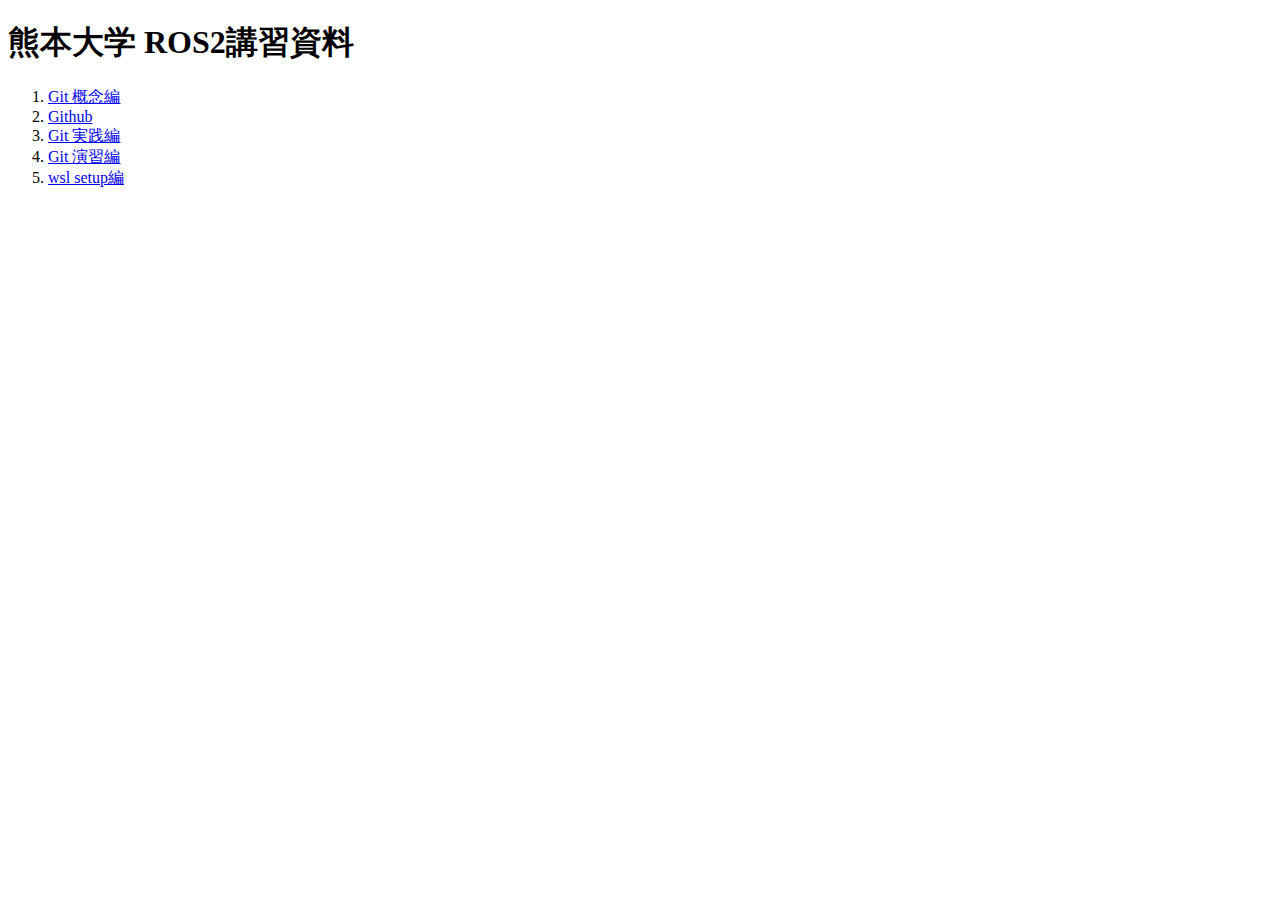
==== index.html @ cc86f921 "add page" ====
<!DOCTYPE html>
<html lang="en">
<head>
    <meta charset="UTF-8">
    <meta name="viewport" content="width=device-width, initial-scale=1.0">
    <link rel="stylesheet" type="text/css" href="src/top.css">
    <title>Top Page</title>
</head>
<body>
    <h1>熊本大学 ROS2講習資料</h1>
    <ol>
        <li><a href="pages/git/ConceptOfGit.html">Git 概念編</a></li>
        <li><a href="pages/git/git.html">Github</a></li>
        <li><a href="pages/git/PracticeGit.html">Git 実践編</a></li>
        <li><a href="pages/git/practiceGit1.html">Git 演習編</a></li>
        <li><a href="pages/wsl/setup.html">wsl setup編</a></li>
    </ol>
</body>
</html>
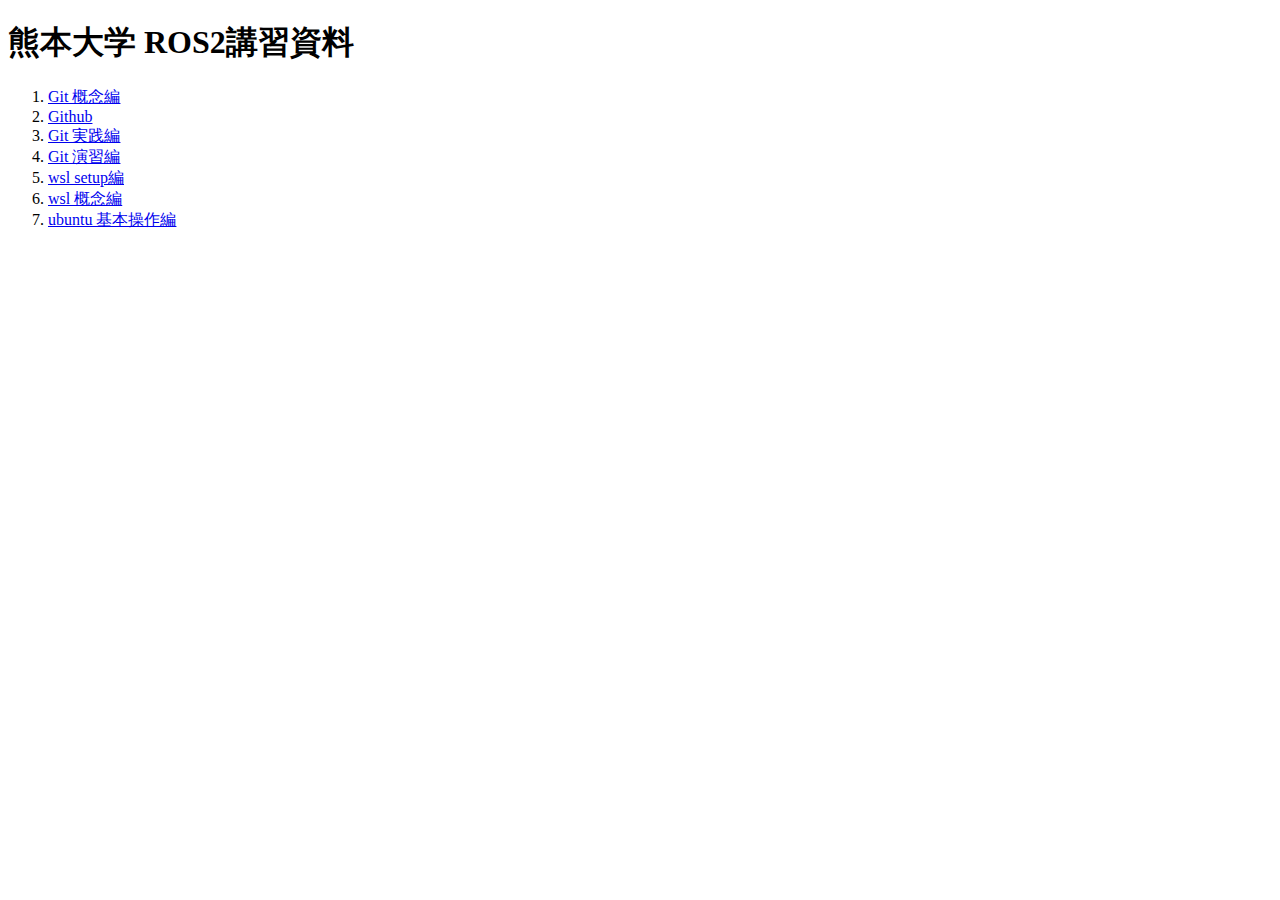
==== commit ee9f126d: "add wsl pages" ====
--- a/index.html
+++ b/index.html
@@ -14,6 +14,8 @@
         <li><a href="pages/git/PracticeGit.html">Git 実践編</a></li>
         <li><a href="pages/git/practiceGit1.html">Git 演習編</a></li>
         <li><a href="pages/wsl/setup.html">wsl setup編</a></li>
+        <li><a href="pages/wsl/ConceptOfWsl.html">wsl 概念編</a></li>
+        <li><a href="pages/wsl/learn_command.html">ubuntu 基本操作編</a></li>
     </ol>
 </body>
 </html>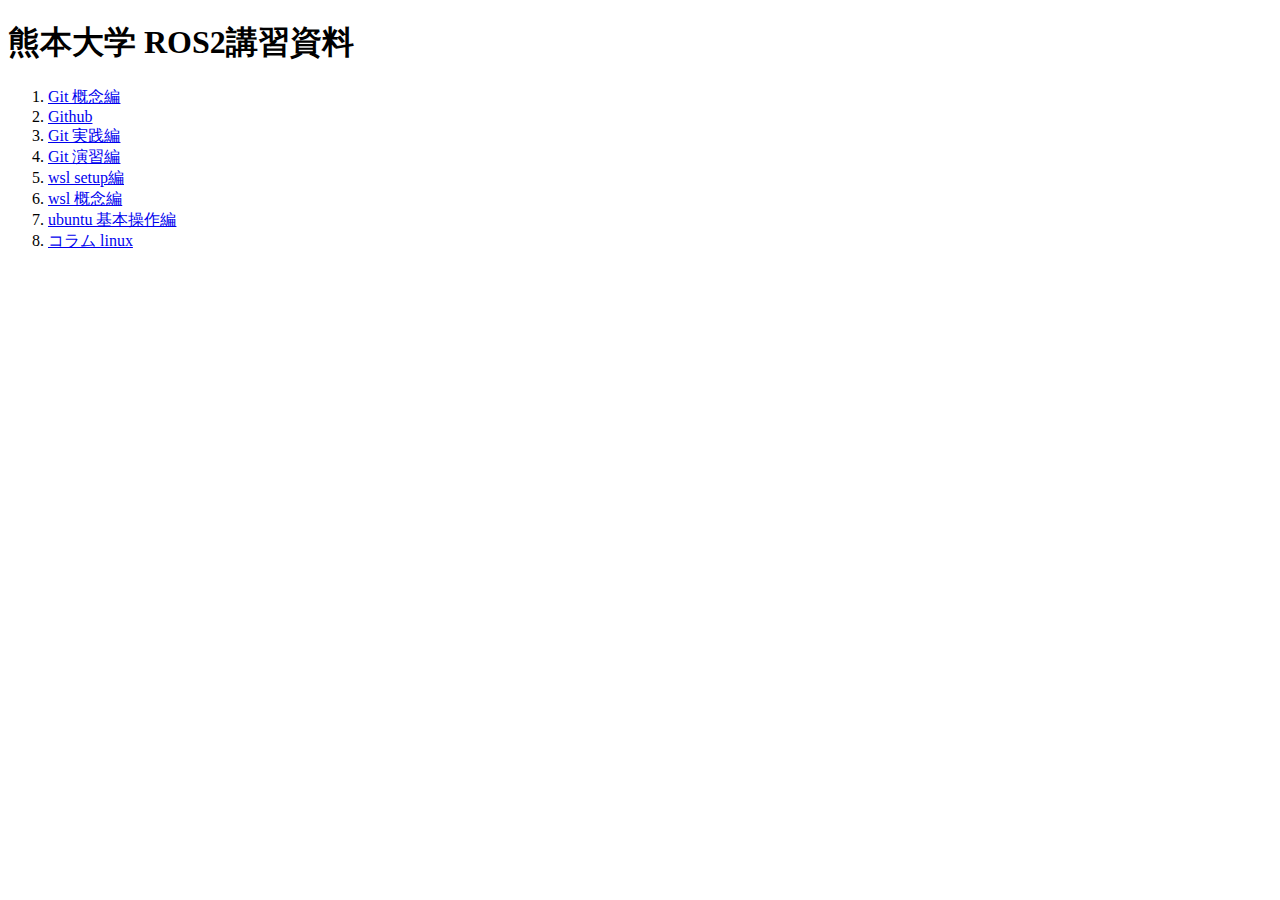
==== commit cf8786ba: "make column" ====
--- a/index.html
+++ b/index.html
@@ -16,6 +16,7 @@
         <li><a href="pages/wsl/setup.html">wsl setup編</a></li>
         <li><a href="pages/wsl/ConceptOfWsl.html">wsl 概念編</a></li>
         <li><a href="pages/wsl/learn_command.html">ubuntu 基本操作編</a></li>
+        <li><a href="pages/wsl/column.html">コラム linux</a></li>
     </ol>
 </body>
 </html>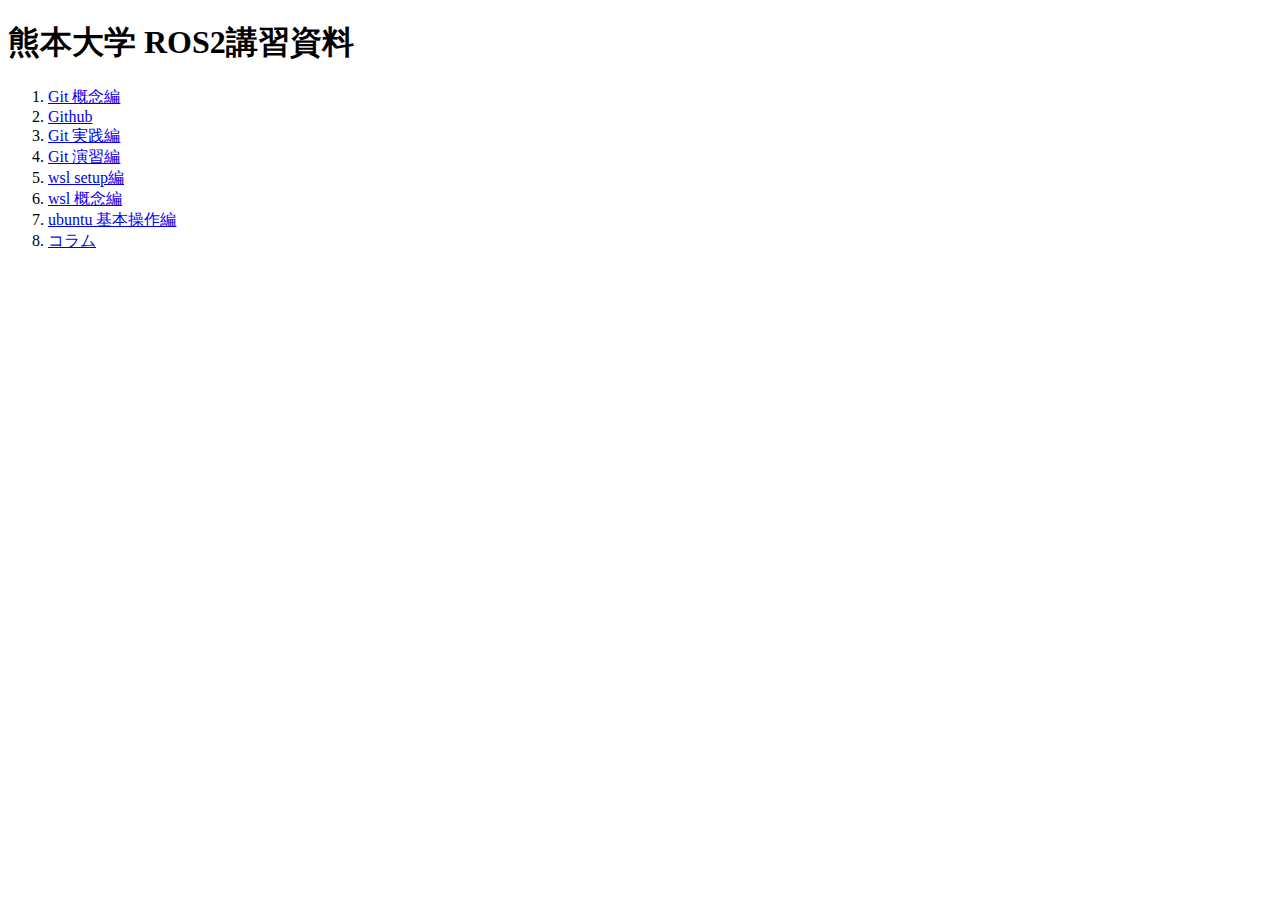
==== commit 4032e928: "edit columns" ====
--- a/index.html
+++ b/index.html
@@ -16,7 +16,7 @@
         <li><a href="pages/wsl/setup.html">wsl setup編</a></li>
         <li><a href="pages/wsl/ConceptOfWsl.html">wsl 概念編</a></li>
         <li><a href="pages/wsl/learn_command.html">ubuntu 基本操作編</a></li>
-        <li><a href="pages/wsl/column.html">コラム linux</a></li>
+        <li><a href="pages/wsl/column.html">コラム</a></li>
     </ol>
 </body>
 </html>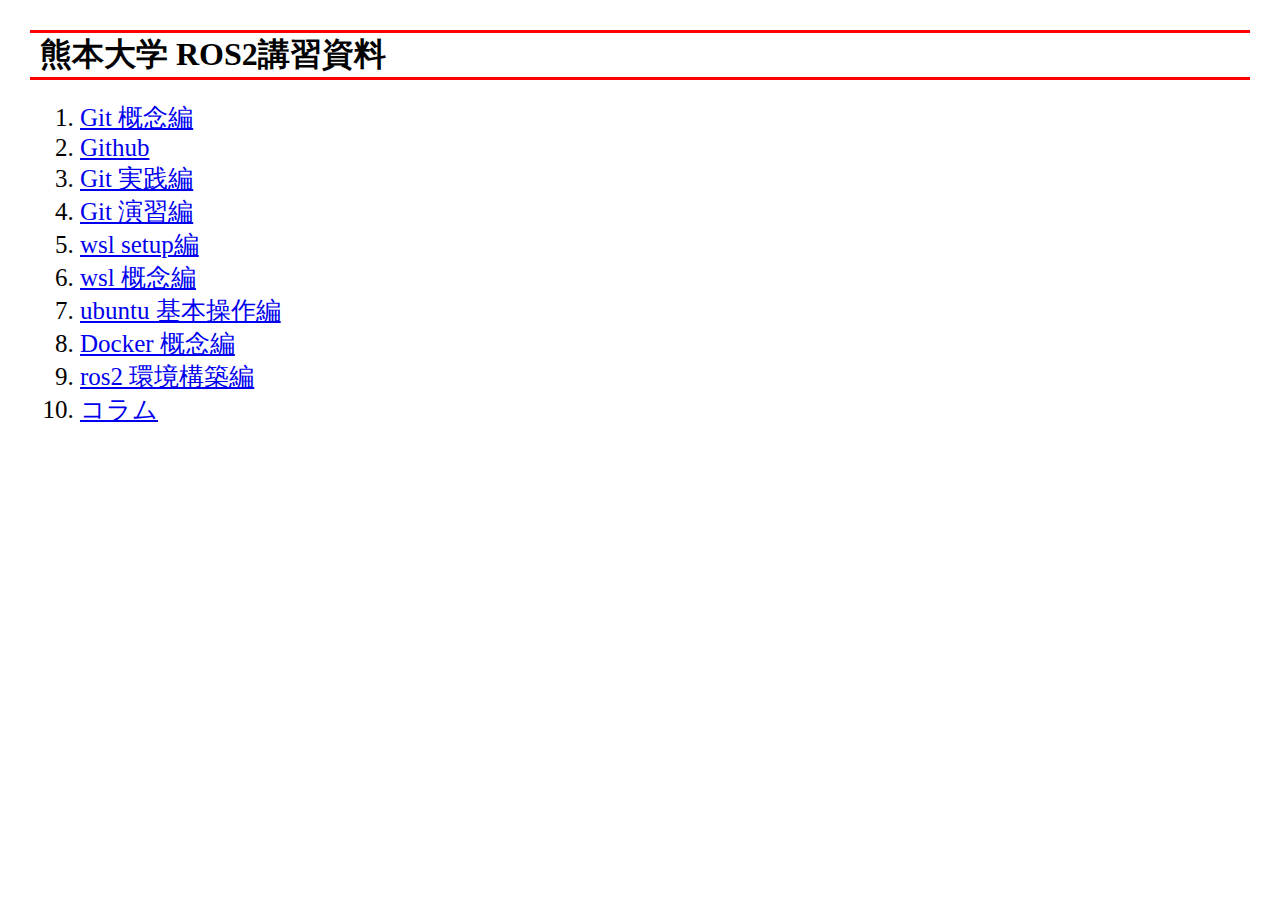
==== commit 922409d3: "make ros2_docker.html" ====
--- a/index.html
+++ b/index.html
@@ -16,7 +16,9 @@
         <li><a href="pages/wsl/setup.html">wsl setup編</a></li>
         <li><a href="pages/wsl/ConceptOfWsl.html">wsl 概念編</a></li>
         <li><a href="pages/wsl/learn_command.html">ubuntu 基本操作編</a></li>
-        <li><a href="pages/wsl/column.html">コラム</a></li>
+        <li><a href="pages/docker/ConceptOfDocker.html">Docker 概念編</a></li>
+        <li><a href="pages/ros2/ros2_docker.html">ros2 環境構築編</a></li>
+        <li><a href="pages/column.html">コラム</a></li>
     </ol>
 </body>
 </html>--- a/src/top.css
+++ b/src/top.css
@@ -0,0 +1,24 @@
+html {
+    background-color:rgb(255, 255, 255)
+}
+
+body {
+    margin: 30px;
+}
+
+h1{
+    border-bottom:3px solid red;
+    border-top:3px solid red;
+    padding-left: 10px;
+    font-weight:5px;
+}
+
+h2{
+    border-bottom: 3px solid #67c879;
+    padding-left: 10px;
+}
+
+li{
+    font-size:25px;
+    margin-left: 10px;
+}
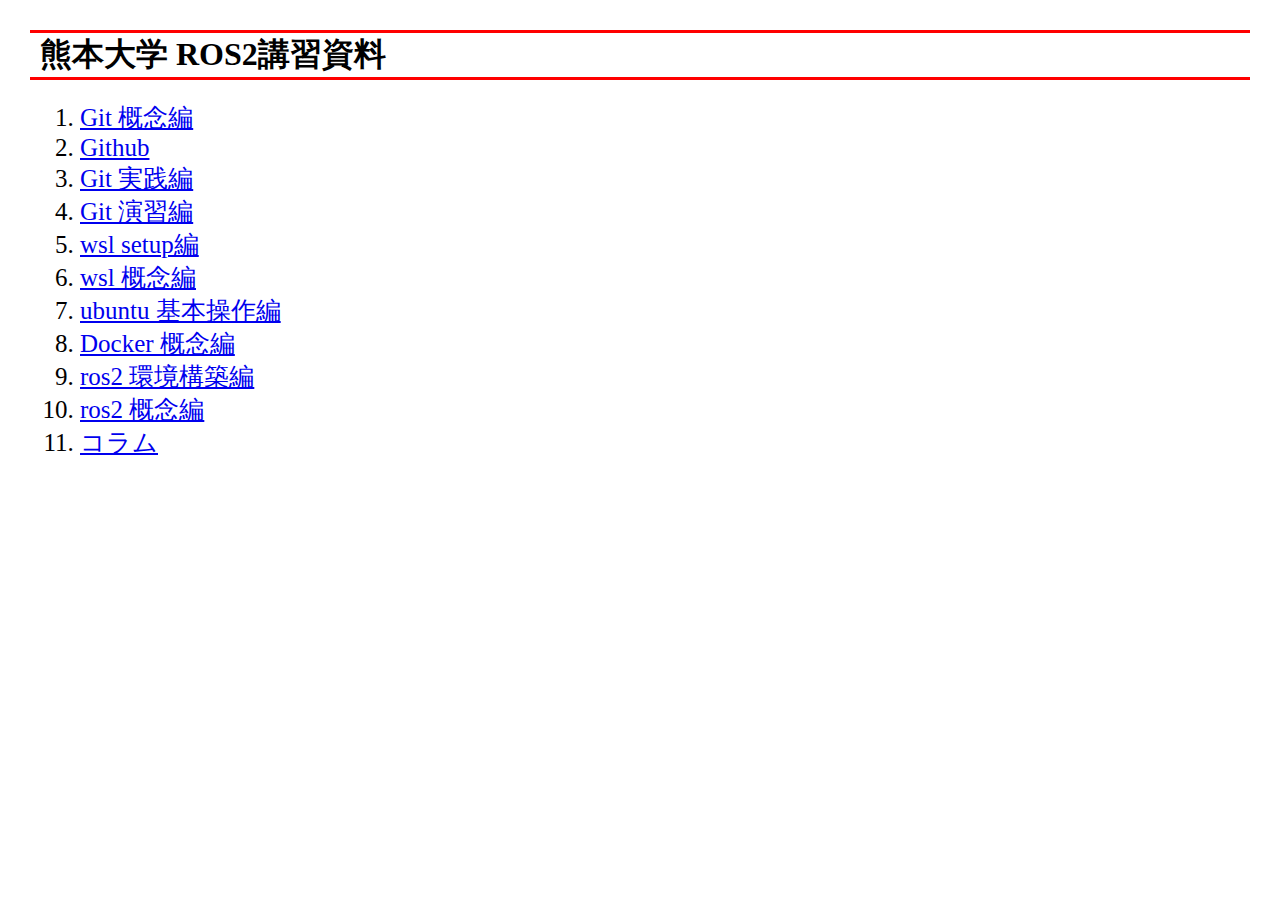
==== commit 748c4d99: "make ConceptOfRos2.html" ====
--- a/index.html
+++ b/index.html
@@ -18,6 +18,7 @@
         <li><a href="pages/wsl/learn_command.html">ubuntu 基本操作編</a></li>
         <li><a href="pages/docker/ConceptOfDocker.html">Docker 概念編</a></li>
         <li><a href="pages/ros2/ros2_docker.html">ros2 環境構築編</a></li>
+        <li><a href="pages/ros2/ConceptOfRos2.html">ros2 概念編</a></li>
         <li><a href="pages/column.html">コラム</a></li>
     </ol>
 </body>
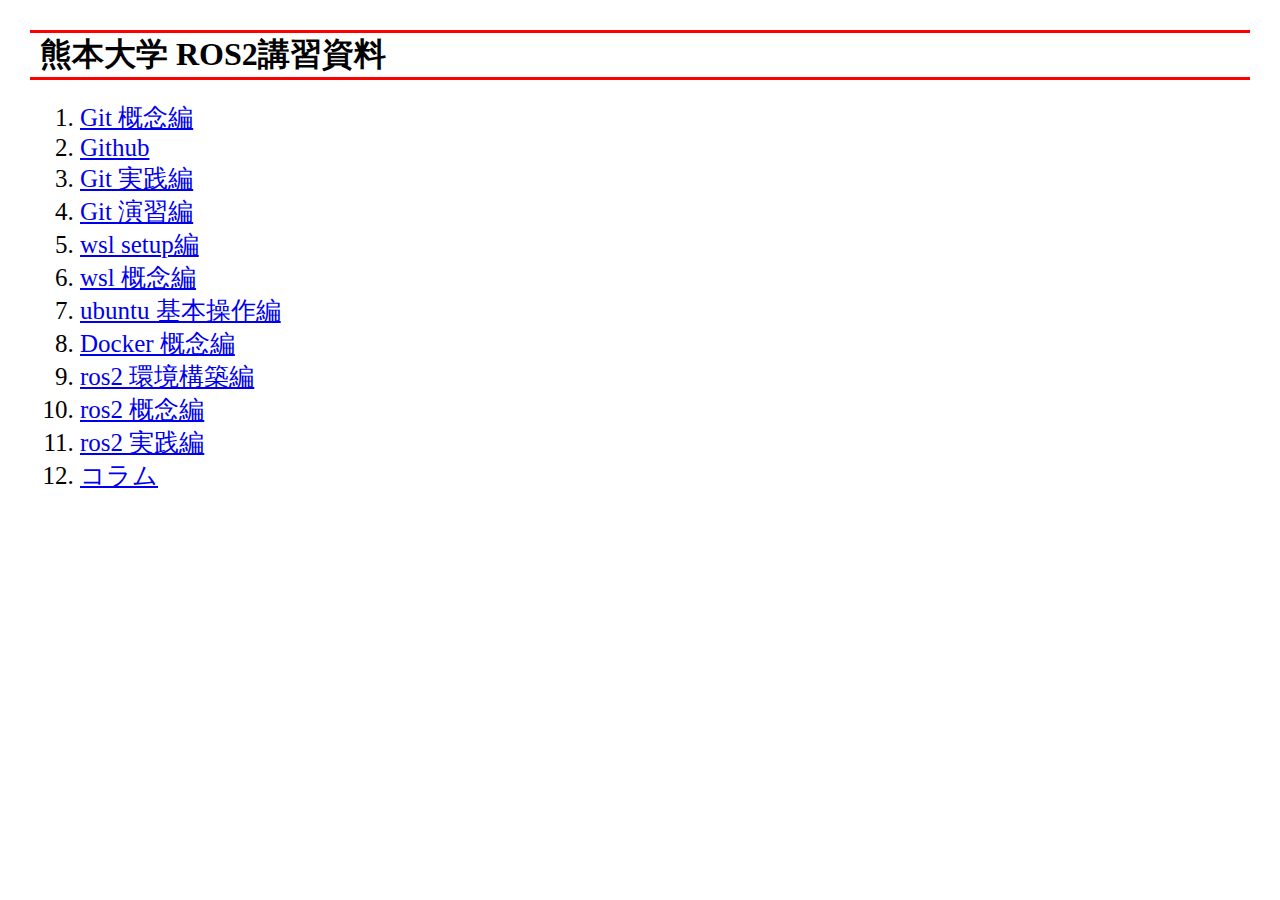
==== commit a3d042be: "make practiceofros2.html" ====
--- a/index.html
+++ b/index.html
@@ -19,6 +19,7 @@
         <li><a href="pages/docker/ConceptOfDocker.html">Docker 概念編</a></li>
         <li><a href="pages/ros2/ros2_docker.html">ros2 環境構築編</a></li>
         <li><a href="pages/ros2/ConceptOfRos2.html">ros2 概念編</a></li>
+        <li><a href="pages/ros2/PracticeOfRos2.html">ros2 実践編</a></li>
         <li><a href="pages/column.html">コラム</a></li>
     </ol>
 </body>
